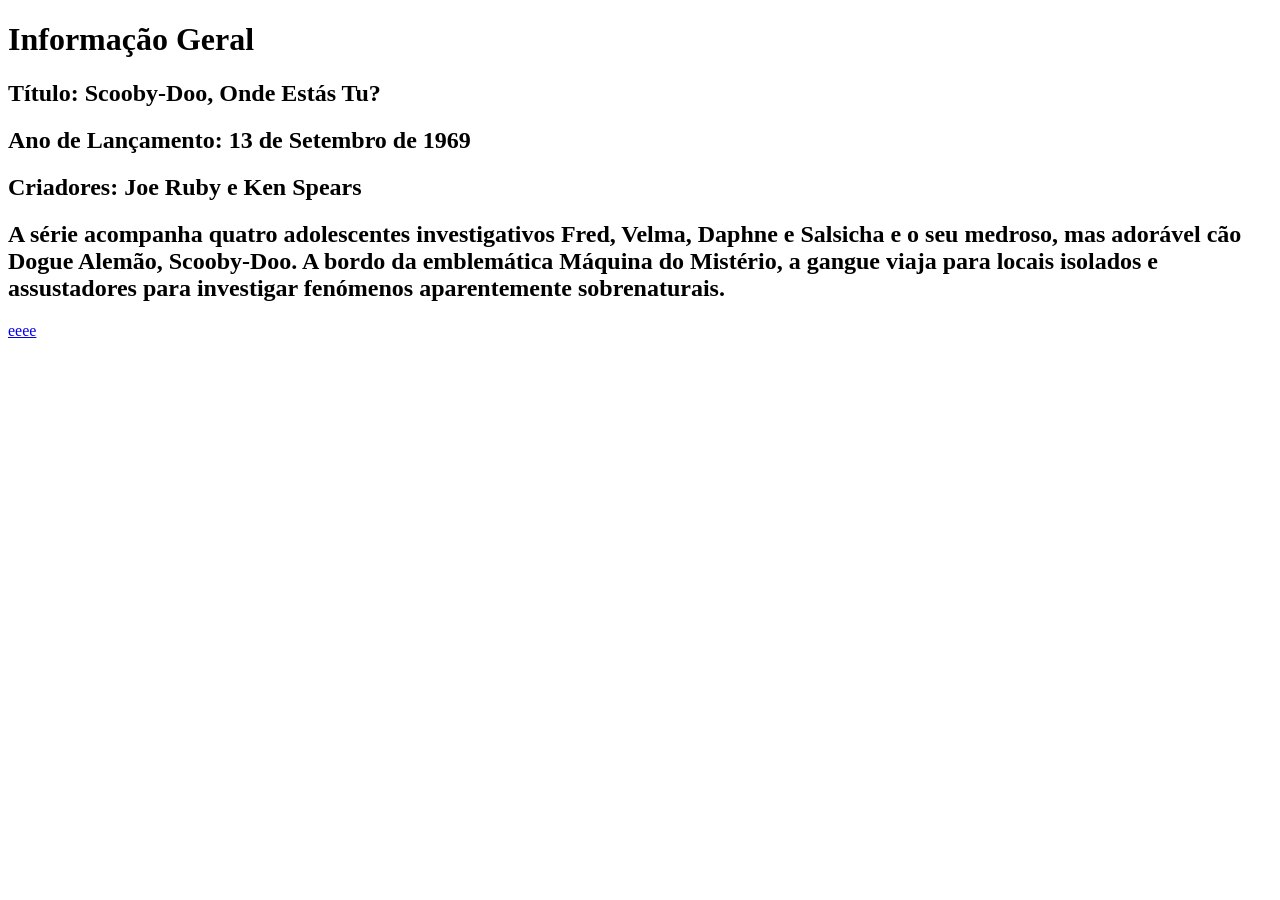
==== index.html @ 4b6443c2 "Add files via upload" ====
<!DOCTYPE html>
<html lang="PT-BR">
<head>
    <meta charset="UTF-8">
    <meta name="viewport" content="width=device-width, initial-scale=1.0">
    <title>Menu Principal</title>
    <link rel="stylesheet" href="site/css/estilo.css">
</head>
<body>

    <div class="fundo-branco">
        <div class="titulo-meio">
            <h1>Informação Geral</h1>
        </div>
        <div class="h2">
           <h2>Título: Scooby-Doo, Onde Estás Tu?</h2>

            <h2>Ano de Lançamento: 13 de Setembro de 1969</h2>

            <h2>Criadores: Joe Ruby e Ken Spears</h2> 
          
            <h2>A série acompanha quatro adolescentes investigativos  Fred, Velma, Daphne e Salsicha e o seu medroso, mas adorável cão Dogue Alemão, Scooby-Doo. A bordo da emblemática Máquina do Mistério, a gangue viaja para locais isolados e assustadores para investigar fenómenos aparentemente sobrenaturais.</h2>
        </div>
        <nav><a href="site/paginas/personagens-principais.html">eeee</a></nav>
    </div>
</body>
</html>
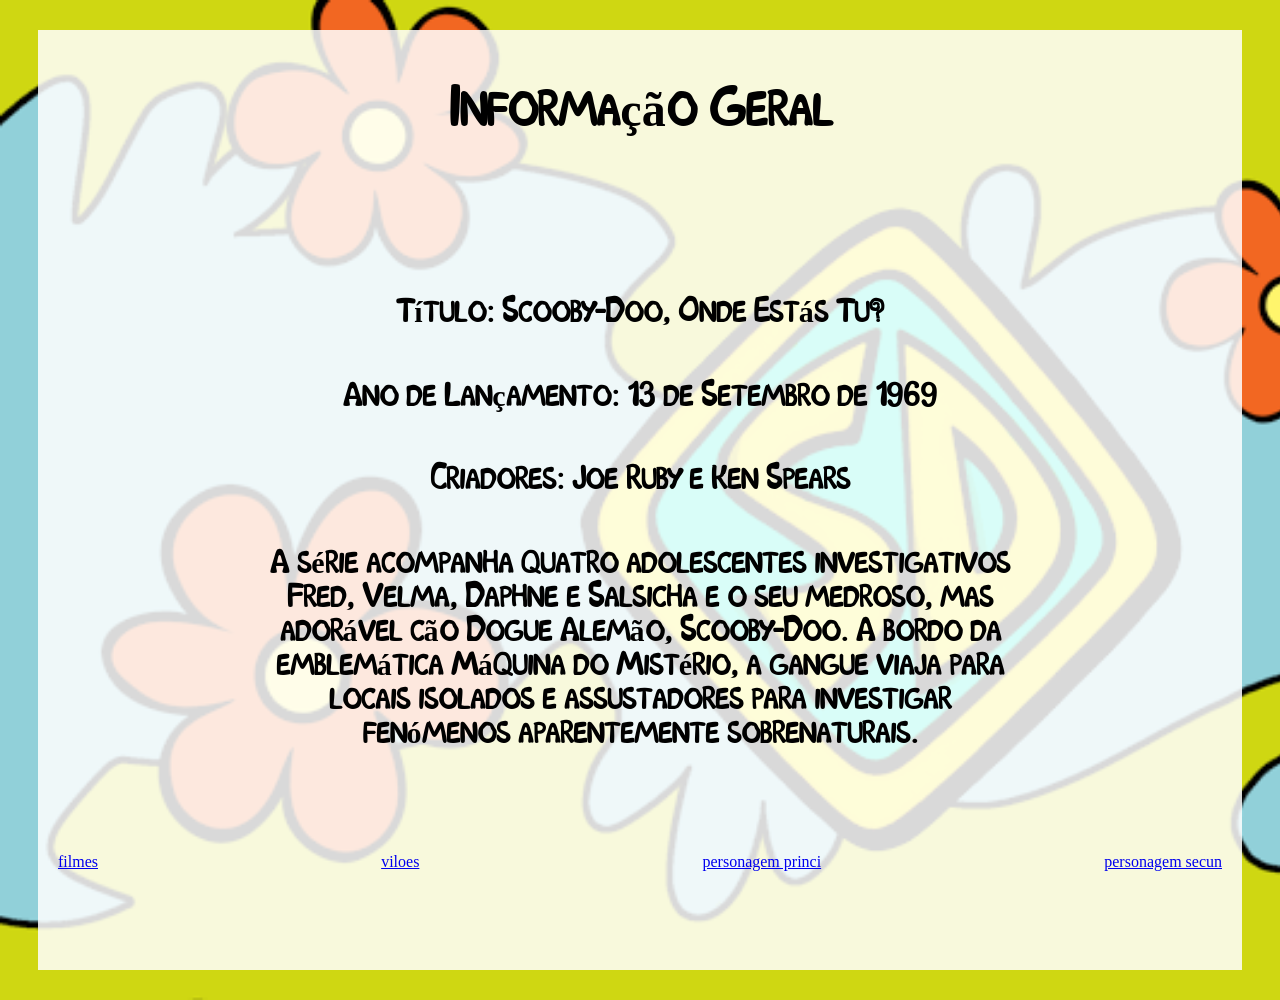
==== commit be46d9d4: "Add files via upload" ====
--- a/index.html
+++ b/index.html
@@ -21,7 +21,11 @@
           
             <h2>A série acompanha quatro adolescentes investigativos  Fred, Velma, Daphne e Salsicha e o seu medroso, mas adorável cão Dogue Alemão, Scooby-Doo. A bordo da emblemática Máquina do Mistério, a gangue viaja para locais isolados e assustadores para investigar fenómenos aparentemente sobrenaturais.</h2>
         </div>
-        <nav><a href="site/paginas/personagens-principais.html">eeee</a></nav>
+        <nav><a href="site/paginas/filmes-e-series.html">filmes</a></nav>
+        <nav><a href="site/paginas/principais-viloes.html">viloes</a></nav>
+        <nav><a href="site/paginas/personagens-principais.html">personagem princi</a></nav>
+        <nav><a href="site/paginas/personagens-secundarios.html">personagem secun</a></nav>
+        
     </div>
 </body>
 </html>
--- a/site/css/estilo.css
+++ b/site/css/estilo.css
@@ -0,0 +1,183 @@
+@font-face {
+    font-family: Scoobydoo;
+    src: url(../assets/fonte/scoobydoo.ttf);
+}
+
+body {
+    background-image: url("../assets/img/fundo-scooby.png");
+    background-size: cover;
+}
+
+.fundo-branco {
+    background-color: rgba(255, 255, 255, 0.85);
+    min-height: 100vh;
+    margin: 30px;
+    padding: 20px;
+    display: flex;
+    flex-wrap: wrap;
+    justify-content: space-between;
+}
+
+.titulo-meio {
+    width: 100%;
+    text-align: center;
+    margin-bottom: 17px;
+    font-family: Scoobydoo;
+    font-size: 24px;
+}
+
+.h2 {
+    text-align: center;
+    margin-top: 5px;
+    display: flex;
+    flex-direction: column;
+    font-family: Scoobydoo;
+    padding-left: 200px;
+    padding-right: 200px;
+    font-size: 20px;
+}
+
+.card-personagem {
+    display: flex;
+    gap: 20px;
+    width: 48%;
+    margin-bottom: 20px;
+}
+
+.fundo-personagem-salsicha,
+.fundo-personagem-daphne,
+.fundo-personagem-fred,
+.fundo-personagem-velma,
+.fundo-personagem-scooby,
+.fundo-personagem-scrappy-doo,
+.fundo-personagem-marcie,
+.fundo-personagem-hex-girls,
+.fundo-personagem-vincent,
+.fundo-personagem-xerife,
+.fundo-personagem-zumbi,
+.fundo-personagem-cavaleiro,
+.fundo-personagem-mago,
+.fundo-personagem-robo,
+.fundo-personagem-capitao {
+    width: 210px;
+    height: 135px;
+    display: flex;
+    justify-content: center;
+    align-items: center;
+}
+
+.fundo-personagem-salsicha {
+    background-color: rgb(93, 141, 22);
+}
+
+.fundo-personagem-daphne {
+    background-color: rgb(88, 2, 173);
+}
+
+.fundo-personagem-fred {
+    background-color: rgb(46, 124, 155);
+}
+
+.fundo-personagem-velma {
+    background-color: orangered;
+}
+
+.fundo-personagem-scooby {
+    background-color: aqua;
+}
+
+.foto-personagem {
+    width: 100%;
+    height: 100%;
+    display: flex;
+    justify-content: center;
+    align-items: flex-end;
+}
+
+.nome-personagem {
+    margin-top: 5px;
+    text-align: center;
+    font-family: Scoobydoo;
+    font-size: 15px;
+}
+
+.descricao-personagem {
+    font-family: Scoobydoo;
+    font-size: 25px;
+    
+}
+.fundo-personagem-scrappy-doo {
+    background-color: rgb(23, 145, 134);
+}
+
+.fundo-personagem-marcie {
+    background-color: rgb(230, 230, 44);
+}
+
+.fundo-personagem-hex-girls {
+    background-color: rgb(0, 0, 0);
+}
+
+.fundo-personagem-vincent {
+    background-color: rgb(240, 11, 11);
+}
+
+.fundo-personagem-xerife {
+    background-color: rgb(66, 46, 19);
+}
+
+.descricao-personagem p {
+    margin-top: 0;
+}
+.fundo-personagem-zumbi{
+background-color: green;
+}
+.fundo-personagem-cavaleiro{
+background-color: rgb(4, 4, 83);
+}
+.fundo-personagem-mago{
+background-color: rgb(56, 56, 255);
+}
+.fundo-personagem-robo{
+background-color: rgb(17, 17, 150);
+}
+.fundo-personagem-capitao{
+background-color: rgb(84, 255, 17);
+}
+
+.pagina-filmes .filmes {
+    width: 100%;
+    display: flex;
+    justify-content: space-between;
+    align-items: flex-start;
+    gap: 32px;
+}
+
+.pagina-filmes .coluna-filmes {
+    width: 48%;
+    display: flex;
+    flex-direction: column;
+    gap: 36px;
+}
+
+.pagina-filmes .card-personagem {
+    width: 100%;
+    margin-bottom: 0;
+    align-items: flex-start;
+}
+
+.pagina-filmes .foto-e-nome {
+    width: 190px;
+    display: flex;
+    flex-direction: column;
+    align-items: center;
+    flex-shrink: 0;
+}
+
+.pagina-filmes .foto-personagem {
+    width: 100%;
+    display: flex;
+    justify-content: center;
+    max-height: 250px;
+
+}
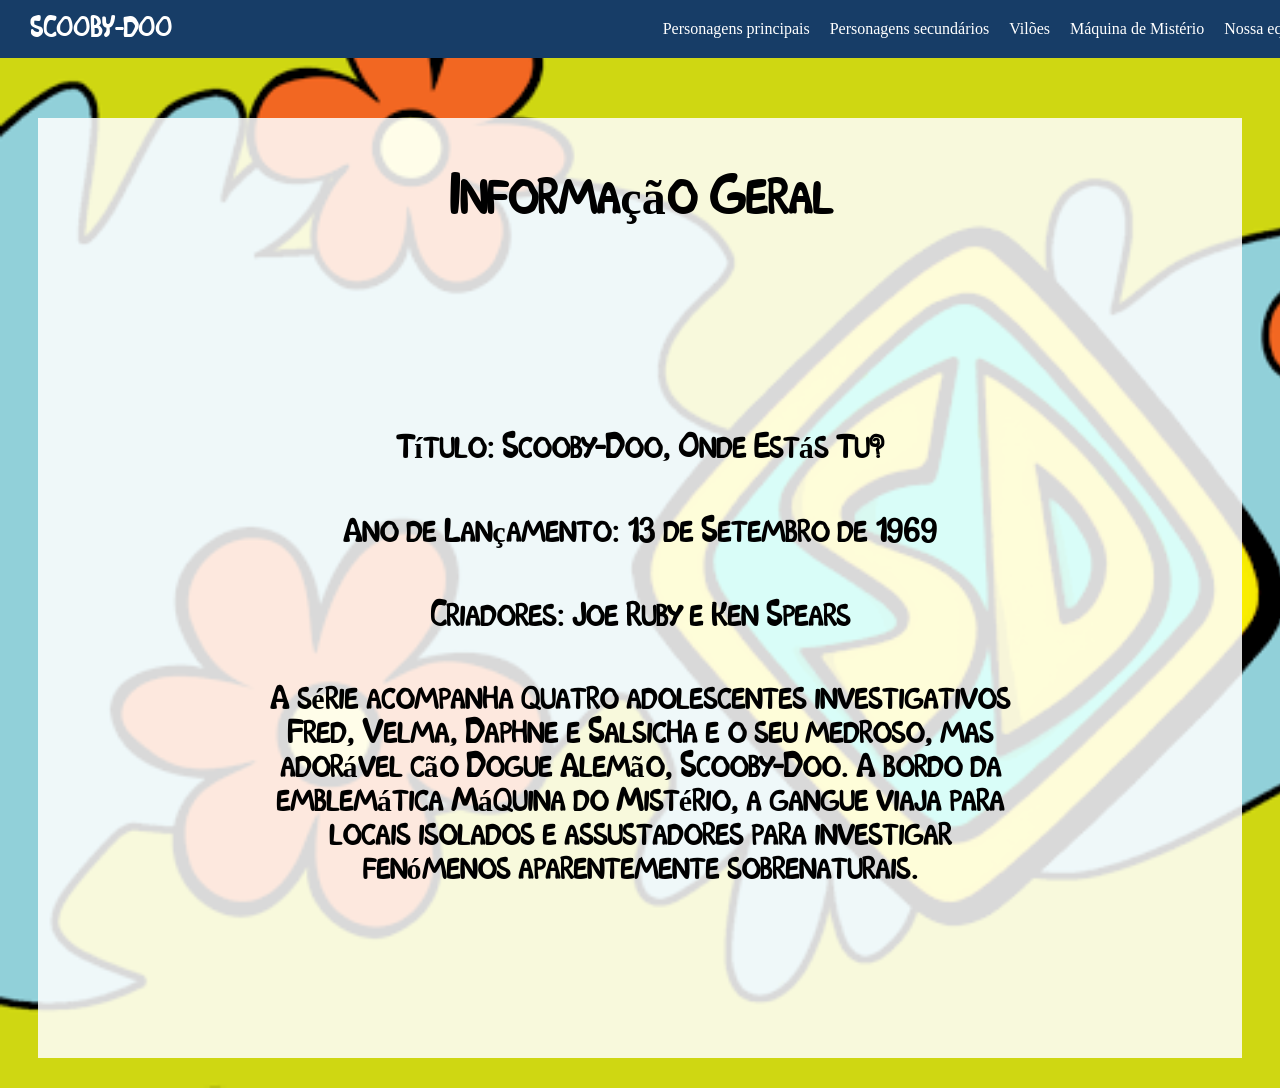
==== commit e149d2d1: "Add files via upload" ====
--- a/index.html
+++ b/index.html
@@ -21,11 +21,49 @@
           
             <h2>A série acompanha quatro adolescentes investigativos  Fred, Velma, Daphne e Salsicha e o seu medroso, mas adorável cão Dogue Alemão, Scooby-Doo. A bordo da emblemática Máquina do Mistério, a gangue viaja para locais isolados e assustadores para investigar fenómenos aparentemente sobrenaturais.</h2>
         </div>
-        <nav><a href="site/paginas/filmes-e-series.html">filmes</a></nav>
-        <nav><a href="site/paginas/principais-viloes.html">viloes</a></nav>
-        <nav><a href="site/paginas/personagens-principais.html">personagem princi</a></nav>
-        <nav><a href="site/paginas/personagens-secundarios.html">personagem secun</a></nav>
         
-    </div>
+
+<nav class="navbar">
+
+    <h2 class="logo">SCOOBY-DOO</h2>
+
+    <ul id="menu">
+
+        <li>
+            <a href="../projeto-final-lp2-main/site/paginas/personagens-principais.html">
+                Personagens principais
+            </a>
+        </li>
+
+        <li>
+            <a href="../projeto-final-lp2-main/site/paginas/personagens-secundarios.html">
+                Personagens secundários
+            </a>
+        </li>
+
+        <li>
+            <a href="../projeto-final-lp2-main/site/paginas/principais-viloes.html">
+                Vilões
+            </a>
+        </li>
+
+        <li>
+            <a href="../projeto-final-lp2-main/site/paginas/maquina-do-misterio.html">
+                Máquina de Mistério
+            </a>
+        </li>
+
+        <li>
+            <a href="">
+                Nossa equipe
+            </a>
+        </li>
+
+    </ul>
+
+    <button class="menu-botao" onclick="abrirMenu()">☰</button>
+
+</nav>
+
 </body>
 </html>
--- a/site/css/estilo.css
+++ b/site/css/estilo.css
@@ -91,7 +91,6 @@
     height: 100%;
     display: flex;
     justify-content: center;
-    align-items: flex-end;
 }
 
 .nome-personagem {
@@ -181,3 +180,159 @@
     max-height: 250px;
 
 }
+.pagina-personagens .card-personagem {
+    width: 100%;
+    align-items: center;
+    gap: 50px;
+}
+
+.pagina-personagens .fundo-personagem-salsicha {
+    width: 400px;
+    height: 300px;
+    margin-bottom: 40px;
+    
+}
+.pagina-personagens .descricao-personagem {
+    font-size: 40px;
+    margin-top: 40px;
+    
+}
+.pagina-personagens .nome-personagem {
+    text-align: center;
+    font-size: 50px;
+}
+.pagina-personagens .fundo-personagem-velma {
+    width: 400px;
+    height: 300px;
+    margin-bottom: 40px;
+}
+.descricao-personagem-velma{
+       font-family: Scoobydoo;
+       font-size: 45px;
+}
+.pagina-personagens .fundo-personagem-daphne{
+    width: 400px;
+    height: 300px;
+    margin-bottom: 40px;
+}
+.pagina-personagens .foto-personagem-daphne{
+    padding-right: 170px;
+}
+.pagina-personagens .fundo-personagem-scooby{
+    width: 400px;
+    height: 300px;
+    margin-bottom: 40px;
+}
+.pagina-personagens .fundo-personagem-fred{
+    width: 400px;
+    height: 300px;
+    margin-bottom: 40px;
+}
+.descricao-personagem-fred{
+    font-family: Scoobydoo;
+    font-size: 40px;
+}
+.descricao-personagem-scooby{
+    font-family: Scoobydoo;
+    font-size: 40px;
+}
+.foto-personagem-fred{
+    width: 100%;
+    height: 100%;
+    display: flex;
+    justify-content: left;
+}
+.foto-personagem-daphne{
+    width: 100%;
+    height: 100%;
+    display: flex;
+    justify-content: left;
+}
+.foto-personagem-velma{
+    width: 90%;
+    height: 90%;
+    display: flex;
+    padding-right: 180px;
+    padding-top: 30px;
+}
+
+/* MENU DE NAVEGAÇÃO */
+
+.navbar {
+    background-color: #173D67;
+    display: flex;
+    justify-content: space-between;
+    align-items: center;
+    padding: 15px 30px;
+}
+
+.logo {
+    color: white;
+    font-family: Scoobydoo;
+    margin: 0;
+}
+
+.navbar ul {
+    display: flex;
+    align-items: center;
+    list-style: none;
+    gap: 20px;
+    margin: 0;
+}
+
+.navbar a {
+    color: white;
+    text-decoration: none;
+    font-size: 16px;
+}
+
+.navbar a:hover {
+    color: yellow;
+}
+
+.menu-botao {
+    display: none;
+    background: none;
+    border: none;
+    color: white;
+    font-size: 28px;
+    cursor: pointer;
+}
+
+
+
+@media (max-width: 900px) {
+
+    .navbar ul {
+        display: none;
+        flex-direction: column;
+        align-items: flex-start;
+        position: absolute;
+        top: 65px;
+        right: 0;
+        background-color: #173D67;
+        width: 230px;
+        padding: 20px;
+        z-index: 100;
+    }
+
+    .navbar ul.ativo {
+        display: flex;
+    }
+
+    .menu-botao {
+        display: block;
+    }
+
+}
+.navbar {
+    position: fixed;
+    top: 0;
+    left: 0;
+    width: 100%;
+    z-index: 1000;
+}
+body {
+    padding-top: 80px;
+}
+
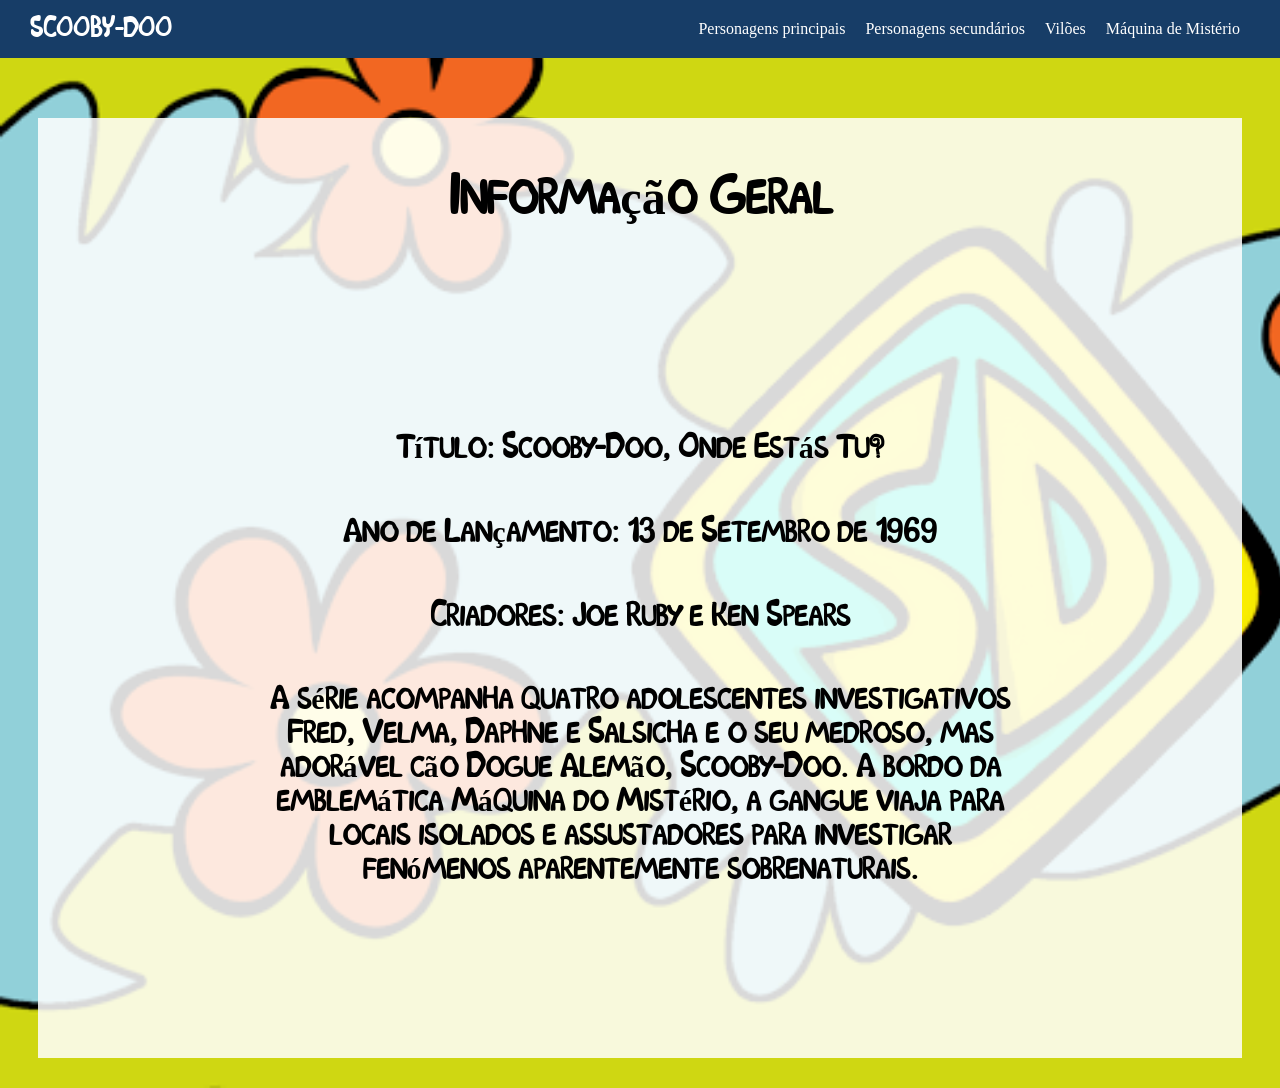
==== commit 381cde06: "Add files via upload" ====
--- a/index.html
+++ b/index.html
@@ -5,6 +5,7 @@
     <meta name="viewport" content="width=device-width, initial-scale=1.0">
     <title>Menu Principal</title>
     <link rel="stylesheet" href="site/css/estilo.css">
+    <script src="site/js/main.js"></script>
 </head>
 <body>
 
@@ -53,11 +54,7 @@
             </a>
         </li>
 
-        <li>
-            <a href="">
-                Nossa equipe
-            </a>
-        </li>
+        
 
     </ul>
 
--- a/site/css/estilo.css
+++ b/site/css/estilo.css
@@ -105,6 +105,14 @@
     font-size: 25px;
     
 }
+.foto-personagem-xerife{
+     width: 90%;
+    height: 90%;
+    display: flex;
+    justify-content: center;
+    padding-left: 20px;
+    padding-top: 10px;
+}
 .fundo-personagem-scrappy-doo {
     background-color: rgb(23, 145, 134);
 }
@@ -256,7 +264,15 @@
     padding-top: 30px;
 }
 
-/* MENU DE NAVEGAÇÃO */
+.foto-personagem a {
+    display: flex;
+    justify-content: center;
+    align-items: flex-end;
+    width: 100%;
+    height: 100%;
+    text-decoration: none;
+}
+
 
 .navbar {
     background-color: #173D67;
@@ -264,6 +280,7 @@
     justify-content: space-between;
     align-items: center;
     padding: 15px 30px;
+    
 }
 
 .logo {
@@ -304,35 +321,240 @@
 @media (max-width: 900px) {
 
     .navbar ul {
+    display: flex;
+    align-items: center;
+    gap: 24px; 
+    margin: 0;
+    padding: 0;
+    margin-right: 20px; 
+    }
+
+    .navbar ul.ativo {
+        display: flex;
+    }
+
+    .menu-botao {
+        display: block;
+    }
+
+}
+.navbar {
+    position: fixed;
+    top: 0;
+    left: 0;
+    width: 100%;
+    z-index: 1000;
+    box-sizing: border-box;
+    padding-right: 40px;
+}
+body {
+    padding-top: 80px;
+}
+
+.pagina-maquina .fundo-personagem-maquina {
+    width: 340px;
+    height: 190px;
+    background-color: #595959;
+    display: flex;
+    justify-content: center;
+    align-items: center;
+}
+
+.pagina-maquina .foto-personagem img {
+    width: 100%;
+    height: 100%;
+    object-fit: contain;
+}
+.pagina-maquina .rodape-maquina {
+    width: 100%;
+    background-color: #6abed1;
+    padding: 30px 60px;
+    display: flex;
+    justify-content: space-between;
+    align-items: center;
+    box-sizing: border-box;
+}
+
+body.pagina-maquina {
+    margin: 0;
+    padding: 0;
+    display: flex;
+    flex-direction: column;
+}
+
+.pagina-maquina .fundo-branco { 
+    padding: 40px 60px;
+    box-sizing: border-box;
+    width: 92%;
+    margin: 40px auto 0 auto;
+}
+    
+.pagina-maquina .rodape-maquina {
+    width: 100%;
+    background-color: #6abed1;
+    padding: 30px 60px;
+    margin: 0;
+    display: flex;
+    justify-content: space-between;
+    align-items: center;
+    box-sizing: border-box;
+}
+.pagina-maquina .descricao-personagem{
+    padding-left: 40px;
+    display: flex;
+    flex-direction: column;
+    font-size: 40px;
+}
+
+.pagina-maquina .card-personagem {
+    display: flex;
+    align-items: flex-start;
+    gap: 40px;
+    width: 100%;
+}
+
+.pagina-maquina .descricao-personagem {
+    flex: 1;
+    width: auto;
+    max-width: none;
+}
+.pagina-maquina .nome-personagem{
+    font-size: 30px;
+}
+@media (max-width: 900px) {
+    body {
+        padding-top: 70px;
+    }
+
+    .navbar {
+        padding: 12px 20px;
+    }
+
+    #menu {
         display: none;
+    }
+
+    #menu.ativo {
+        display: flex;
         flex-direction: column;
         align-items: flex-start;
         position: absolute;
-        top: 65px;
+        top: 60px;
         right: 0;
         background-color: #173D67;
         width: 230px;
         padding: 20px;
-        z-index: 100;
-    }
-
-    .navbar ul.ativo {
-        display: flex;
+        gap: 15px;
+        z-index: 2000;
+        box-sizing: border-box;
     }
 
     .menu-botao {
         display: block;
     }
 
-}
-.navbar {
-    position: fixed;
-    top: 0;
-    left: 0;
-    width: 100%;
-    z-index: 1000;
-}
-body {
-    padding-top: 80px;
-}
-
+    .fundo-branco {
+        margin: 15px;
+        padding: 15px;
+        min-height: auto;
+    }
+
+    .h2 {
+        padding-left: 10px;
+        padding-right: 10px;
+        font-size: 17px;
+    }
+
+    .card-personagem {
+        width: 100%;
+        flex-direction: column;
+        align-items: center;
+        text-align: center;
+    }
+
+    .descricao-personagem {
+        font-size: 20px;
+    }
+
+    .pagina-filmes .filmes {
+        flex-direction: column;
+        gap: 24px;
+    }
+
+    .pagina-filmes .coluna-filmes {
+        width: 100%;
+    }
+
+    .pagina-personagens .card-personagem {
+        flex-direction: column;
+        gap: 20px;
+    }
+
+    .pagina-personagens .fundo-personagem-salsicha,
+    .pagina-personagens .fundo-personagem-velma,
+    .pagina-personagens .fundo-personagem-daphne,
+    .pagina-personagens .fundo-personagem-scooby,
+    .pagina-personagens .fundo-personagem-fred {
+        width: 100%;
+        max-width: 300px;
+        height: 200px;
+        margin-bottom: 15px;
+    }
+
+    .pagina-personagens .nome-personagem {
+        font-size: 32px;
+    }
+
+    .pagina-personagens .descricao-personagem,
+    .descricao-personagem-velma,
+    .descricao-personagem-fred,
+    .descricao-personagem-scooby {
+        font-size: 24px;
+        margin-top: 10px;
+    }
+
+    .pagina-personagens .foto-personagem-daphne,
+    .foto-personagem-velma {
+        padding-right: 0;
+        padding-top: 0;
+        justify-content: center;
+    }
+
+    .pagina-maquina .fundo-branco {
+        width: 94%;
+        margin: 20px auto 0 auto;
+        padding: 25px 18px;
+    }
+
+    .pagina-maquina .card-personagem {
+        flex-direction: column;
+        align-items: center;
+        gap: 20px;
+    }
+
+    .pagina-maquina .nome-personagem {
+        font-size: 26px;
+        text-align: center;
+    }
+
+    .pagina-maquina .fundo-personagem-maquina {
+        width: 100%;
+        max-width: 300px;
+        height: 170px;
+    }
+
+    .pagina-maquina .descricao-personagem {
+        padding-left: 0;
+        font-size: 20px;
+        text-align: left;
+        width: 100%;
+    }
+
+    .pagina-maquina .rodape-maquina {
+        flex-direction: column;
+        align-items: center;
+        text-align: center;
+        gap: 20px;
+        padding: 25px 20px;
+    }
+}
